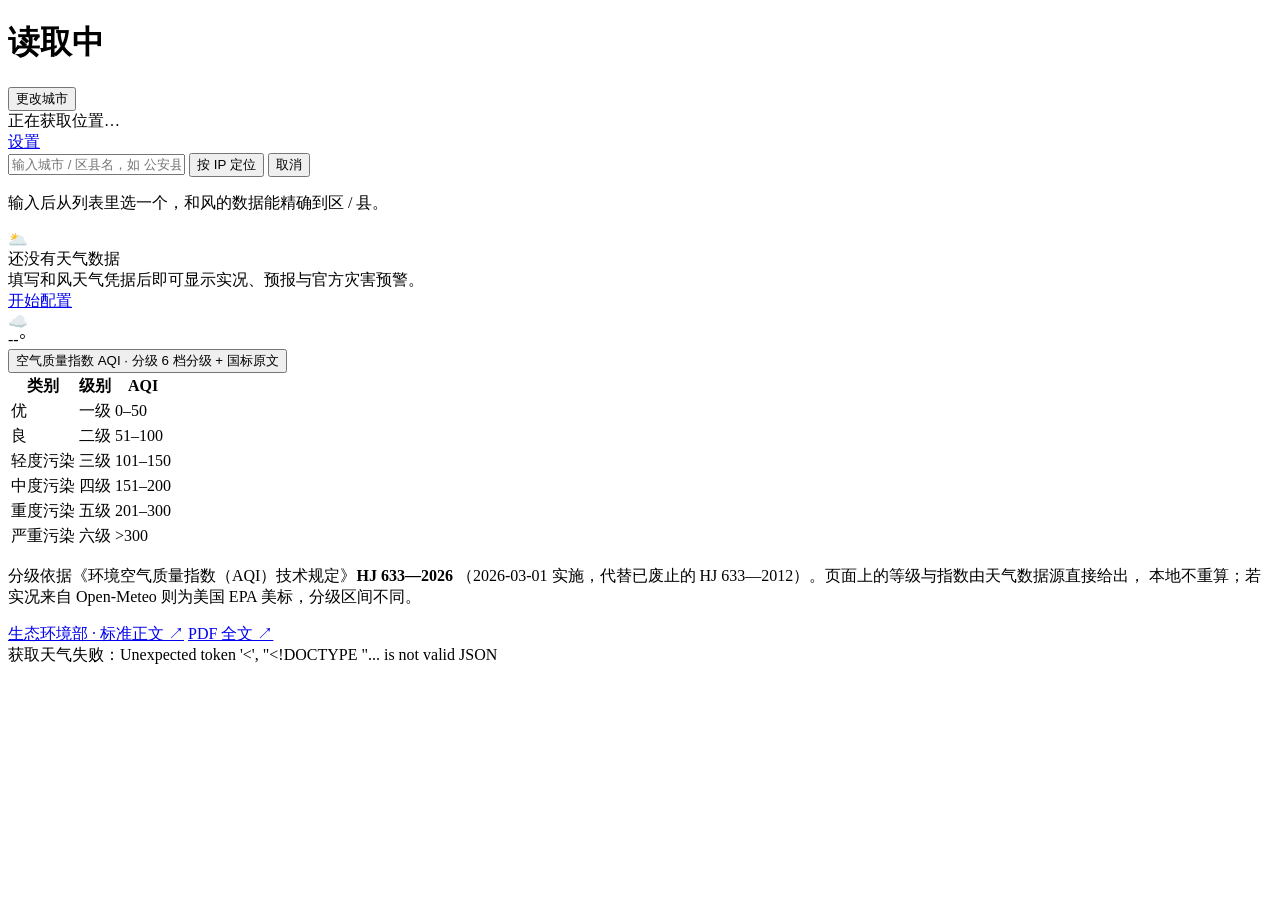
==== web/index.html @ 57ee247e "feat: 天气提醒服务（和风天气 + 企业微信/MagicPush 多通道推送） - 定时播报（07:00 / 20:30）与天气预警推送 - 多通道：企业微信机器人 / MagicPush，同类可" ====
<!DOCTYPE html>
<html lang="zh-CN">
<head>
<meta charset="utf-8">
<meta name="viewport" content="width=device-width, initial-scale=1">
<title>天气提醒</title>
<link rel="icon" href="data:image/svg+xml,<svg xmlns='http://www.w3.org/2000/svg' viewBox='0 0 100 100'><text y='.9em' font-size='88'>🌤</text></svg>">
<link rel="stylesheet" href="/style.css">
</head>
<body>
<div class="shell">

  <header class="topbar">
    <div>
      <div class="loc-line">
        <h1 id="locName">读取中</h1>
        <button class="link-btn" id="locBtn" type="button">更改城市</button>
      </div>
      <div class="loc-sub" id="locSub">正在获取位置…</div>
      <div class="loc-note hidden" id="locNote"></div>
    </div>
    <nav class="nav">
      <a class="btn btn-ghost" href="/settings">设置</a>
    </nav>
  </header>

  <!-- 选城市：按名字搜（到区县），或按 IP 重新定位 -->
  <section class="card locpicker hidden" id="locPicker">
    <div class="lp-head">
      <input id="locQ" type="text" autocomplete="off" spellcheck="false"
             placeholder="输入城市 / 区县名，如 公安县、朝阳区">
      <button class="btn" id="locIp" type="button">按 IP 定位</button>
      <button class="btn btn-ghost" id="locClose" type="button">取消</button>
    </div>
    <p class="lp-hint" id="locHint">输入后从列表里选一个，和风的数据能精确到区 / 县。</p>
    <div class="lp-list" id="locList"></div>
  </section>

  <div id="alerts"></div>
  <div id="notices"></div>

  <!-- 主天气卡 -->
  <section class="hero" id="hero">
    <div class="hero-empty" id="heroEmpty">
      <div class="he-icon">🌥️</div>
      <div class="he-title">还没有天气数据</div>
      <div class="he-text">填写和风天气凭据后即可显示实况、预报与官方灾害预警。</div>
      <a class="btn primary" href="/settings">开始配置</a>
    </div>
    <div id="heroBody" class="hidden">
      <div class="hero-main">
        <div class="hero-icon" id="heroIcon">☁️</div>
        <div class="hero-brief">
          <div class="hero-temp"><span id="heroTemp">--</span><i>°</i></div>
          <div class="hero-sub" id="heroSub"></div>
        </div>
        <div class="hero-meta" id="heroMeta"></div>
      </div>
    </div>
  </section>

  <section class="card" id="hourlyCard" hidden>
    <h2 class="card-title hour-head">未来数小时
      <span class="hour-hint"><i class="hp-dot" aria-hidden="true"></i>蓝色 % = 降水概率（非降水量）</span>
    </h2>
    <div class="hours" id="hours"></div>
  </section>

  <section class="card" id="dailyCard" hidden>
    <h2 class="card-title" id="dailyTitle">未来七天</h2>
    <div class="days-wrap" id="days"></div>
  </section>

  <section class="card" id="indicesCard" hidden>
    <h2 class="card-title">生活指数</h2>
    <ul class="indices" id="indices"></ul>
  </section>

  <!-- AQI 分级：默认折叠，主卡 ⓘ 与曲线图例都能展开它 -->
  <section class="card aqi-card" id="aqiCard">
    <button class="aqi-head" id="aqiToggle" type="button"
            aria-expanded="false" aria-controls="aqiBody">
      <span class="aqi-head-t">空气质量指数 AQI · 分级</span>
      <span class="aqi-head-hint">6 档分级 + 国标原文</span>
      <span class="aqi-chev" aria-hidden="true"></span>
    </button>
    <div class="aqi-body hidden" id="aqiBody">
      <table class="aqi-table">
        <thead><tr><th>类别</th><th>级别</th><th>AQI</th></tr></thead>
        <tbody id="aqiRows"></tbody>
      </table>
      <p class="aqi-note">
        分级依据《环境空气质量指数（AQI）技术规定》<b>HJ 633—2026</b>
        （2026-03-01 实施，代替已废止的 HJ 633—2012）。页面上的等级与指数由天气数据源直接给出，
        本地不重算；若实况来自 Open-Meteo 则为美国 EPA 美标，分级区间不同。
      </p>
      <div class="aqi-links">
        <a href="https://www.mee.gov.cn/ywgz/fgbz/bz/bzwb/jcffbz/202602/t20260225_1144441.shtml"
           target="_blank" rel="noopener noreferrer">生态环境部 · 标准正文 ↗</a>
        <a href="https://www.mee.gov.cn/ywgz/fgbz/bz/bzwb/jcffbz/202602/W020260225366493492011.pdf"
           target="_blank" rel="noopener noreferrer">PDF 全文 ↗</a>
      </div>
    </div>
  </section>

</div>

<div class="toastbar" id="toast"></div>

<script>
const $ = id => document.getElementById(id);
let toastTimer;

function toast(msg, kind = ""){
  const t = $("toast");
  t.textContent = msg;
  t.className = "toastbar show " + kind;
  clearTimeout(toastTimer);
  toastTimer = setTimeout(() => { t.className = "toastbar " + kind; }, 3600);
}

/* ---------- AQI 分级：主卡、七天表、底部说明表共用的唯一数据源 ---------- */
const AQI_LEVELS = [
  {lv: 1, cat: "优",       level: "一级", range: "0–50",    match: c => c === "优"},
  {lv: 2, cat: "良",       level: "二级", range: "51–100",  match: c => c === "良"},
  {lv: 3, cat: "轻度污染", level: "三级", range: "101–150", match: c => c.includes("轻度")},
  {lv: 4, cat: "中度污染", level: "四级", range: "151–200", match: c => c.includes("中度")},
  {lv: 5, cat: "重度污染", level: "五级", range: "201–300", match: c => c.includes("重度")},
  {lv: 6, cat: "严重污染", level: "六级", range: ">300",    match: c => c.includes("严重")}
];
function aqiLevel(cat){
  const c = (cat || "").trim();
  return AQI_LEVELS.find(x => x.match(c)) || null;
}

async function api(path, body){
  const opt = body === undefined ? {} : {
    method: "POST",
    headers: {"Content-Type": "application/json"},
    body: JSON.stringify(body)
  };
  const r = await fetch(path, opt);
  return r.json();
}

/* ---------- 预警 ---------- */
const LEVEL_RANK = {"白色": 0, "蓝色": 1, "黄色": 2, "橙色": 3, "红色": 4};

function renderAlerts(warnings){
  const box = $("alerts");
  if (!warnings || !warnings.length){ box.innerHTML = ""; return; }
  box.innerHTML = warnings.map(w => {
    const rank = LEVEL_RANK[w.level] ?? 0;
    const severe = rank >= 3;
    return `
    <div class="alert ${severe ? "alert--danger" : "alert--warn"}">
      <div class="alert-head">
        <span class="alert-title">${esc(w.typeName || "天气")}预警</span>
        <span class="alert-level lv-${rank}">${esc(w.level || "")}</span>
        ${w.status && w.status !== "预警中"
          ? `<span class="alert-status">${esc(w.status)}</span>` : ""}
      </div>
      ${w.title ? `<div class="alert-t">${esc(w.title)}</div>` : ""}
      <div class="alert-body">${esc(w.text || "")}</div>
    </div>`;
  }).join("");
}

/* ---------- 主天气 ---------- */
function renderHero(w){
  const now = w.now || {};
  $("heroEmpty").classList.add("hidden");
  $("heroBody").classList.remove("hidden");
  $("heroIcon").textContent = now.icon || "☁️";
  $("heroTemp").textContent = now.temp ?? "--";

  const sub = [now.text || "—"];
  if (now.feels != null) sub.push(`体感 <b>${now.feels}°</b>`);
  const today = (w.daily || [])[0];
  if (today && today.low != null && today.high != null)
    sub.push(`${today.low}° ~ ${today.high}°`);
  $("heroSub").innerHTML = sub.join(" · ");

  const cells = [];
  if (now.wind_dir || now.wind_scale)
    cells.push(["风力", `${now.wind_dir || ""} ${now.wind_scale || "-"} 级`.trim(), ""]);
  if (now.humidity != null)
    cells.push(["湿度", `${now.humidity}%`, ""]);
  const air = w.air;
  if (air && air.aqi != null){
    // 「优(90)」：等级在前，指数放括号里弱化；ⓘ 展开底部分级说明
    const cat = (air.category || "").trim();
    const info = '<button class="aqi-info" type="button" data-aqi-open aria-label="查看 AQI 分级与标准" title="查看 AQI 分级与标准">ⓘ</button>';
    const value = cat ? `${esc(cat)}<small>(${air.aqi})</small>` : `${air.aqi}`;
    cells.push(["空气质量", value + info,
                aqiColor(cat),
                "空气质量指数 AQI · " + (air.std === "US"
                  ? "美国 EPA 标准" : "中国国标 HJ 633—2026")]);
  }

  // 右侧三行：标签在左、值在右，flat 输出成网格项
  $("heroMeta").innerHTML = cells.map(([k, v, color, title]) => {
    const t = title ? ` title="${esc(title)}"` : "";
    return `<div class="meta-k"${t}>${k}</div>`
         + `<div class="meta-v"${color ? ` style="color:${color}"` : ""}${t}>${v}</div>`;
  }).join("");
}

function aqiColor(cat){
  const x = aqiLevel(cat);
  return x ? `var(--aqi-${x.lv})` : "";
}

function renderHourly(list){
  const card = $("hourlyCard");
  if (!list || !list.length){ card.hidden = true; return; }
  card.hidden = false;
  $("hours").innerHTML = list.map(h => {
    const pop = h.pop != null && h.pop > 0 ? h.pop + "%" : "";
    return `
    <div class="hour">
      <div class="hour-t">${esc(h.time || "")}</div>
      <div class="hour-i">${h.icon || ""}</div>
      <div class="hour-v">${h.temp ?? "-"}°</div>
      <div class="hour-p"${pop ? ` title="降水概率 ${pop}（该小时出现降水的可能性）"` : ""}>${pop}</div>
    </div>`;
  }).join("");
}

const CN_NUM = {3:"三",4:"四",5:"五",6:"六",7:"七",8:"八",9:"九",10:"十",
                11:"十一",12:"十二",13:"十三",14:"十四",15:"十五",30:"三十"};
const CURVE_H = 88;

function renderDaily(list){
  const card = $("dailyCard");
  if (!list || !list.length){ card.hidden = true; return; }
  card.hidden = false;
  $("dailyTitle").textContent = "未来" + (CN_NUM[list.length] || list.length) + "天";
  $("days").innerHTML = list.length > 5 ? dailyChart(list) : dailyList(list);
  markScrollable();
}

/* 列多到放不下时，用边缘渐隐提示「还能左右滑」 */
function markScrollable(){
  const wrap = $("days").querySelector(".wchart-wrap");
  if (!wrap) return;
  const update = () => {
    const rest = wrap.scrollWidth - wrap.clientWidth - wrap.scrollLeft;
    wrap.classList.toggle("is-left", wrap.scrollLeft > 4);
    wrap.classList.toggle("is-right", rest > 4);
  };
  wrap.addEventListener("scroll", update, {passive: true});
  update();
}

/* 5 天以内：逐行列表（信息密度低，不必上曲线） */
function dailyList(list){
  return `<ul class="days">${list.map(d => `
    <li>
      <span class="day-label">${esc(d.label || d.date || "")}</span>
      <span class="day-icon">${d.icon || ""}</span>
      <span class="day-text">${esc(d.text || "")}</span>
      <span class="day-temp">${d.low ?? "-"}° <small>~ ${d.high ?? "-"}°</small></span>
    </li>`).join("")}</ul>`;
}

/* 超过 5 天：一天一列 + 高低温曲线 */
function dailyChart(list){
  const cols = list.length;
  // 横坐标以「每列 100 单位」表示，SVG 用 preserveAspectRatio=none 横向拉伸，
  // 列宽交给 CSS 的 1fr，避免依赖 JS 测量（取消 hidden 的同一帧宽度会读到 0）。
  const width = cols * 100;
  const cx = i => i * 100 + 50;

  const temps = list.flatMap(d => [d.high, d.low]).filter(v => typeof v === "number");
  const top = temps.length ? Math.max(...temps) : 0;
  const bottom = temps.length ? Math.min(...temps) : 0;
  const span = Math.max(top - bottom, 1);
  const padY = 13;
  const y = v => padY + (top - v) / span * (CURVE_H - padY * 2);

  const hiPts = list.map((d, i) => [cx(i), y(typeof d.high === "number" ? d.high : top)]);
  const loPts = list.map((d, i) => [cx(i), y(typeof d.low === "number" ? d.low : bottom)]);
  const band = smoothPath(hiPts) + " "
    + smoothPath(loPts.slice().reverse()).replace(/^M/, "L") + " Z";

  const row = (cls, cells) =>
    `<div class="wrow ${cls}">${cells.map(c => `<span>${c}</span>`).join("")}</div>`;

  return `<div class="wchart-wrap">
    <div class="wchart" style="--cols:${cols}">
      ${row("wrow-week", list.map(d => esc(d.label || d.week || "")))}
      ${row("wrow-date", list.map(d => esc(d.date_label || "")))}
      ${row("wrow-icon", list.map(d => d.icon || ""))}
      ${row("wrow-text", list.map(d => esc(d.text || "")))}
      ${row("wrow-high", list.map(d => d.high != null ? d.high + "°" : "–"))}
      <div class="wrow wrow-curve">
        <svg viewBox="0 0 ${width} ${CURVE_H}" preserveAspectRatio="none"
             width="100%" height="${CURVE_H}" aria-hidden="true">
          <defs>
            <linearGradient id="curveBand" x1="0" y1="0" x2="0" y2="1">
              <stop offset="0%" class="band-hi"/>
              <stop offset="100%" class="band-lo"/>
            </linearGradient>
          </defs>
          <path class="curve-band" d="${band}"/>
          <path class="curve-line curve-line--hi" d="${smoothPath(hiPts)}"/>
          <path class="curve-line curve-line--lo" d="${smoothPath(loPts)}"/>
        </svg>
      </div>
      ${row("wrow-low", list.map(d => d.low != null ? d.low + "°" : "–"))}
      ${row("wrow-aqi", list.map(d => {
          if (d.aqi == null) return `<i class="aqi-none">–</i>`;
          const cat = (d.aqi_cat || "").trim();
          const txt = cat ? `<span class="aqi-cat">${esc(cat)}</span><small>(${d.aqi})</small>`
                          : `${d.aqi}`;
          return `<b class="${aqiClass(cat)}" title="空气质量指数 AQI${cat ? " · " + esc(cat) : ""}">${txt}</b>`;
        }))}
    </div>
  </div>
  <div class="wlegend">
    <span><i class="lg lg-hi"></i>最高温</span>
    <span><i class="lg lg-lo"></i>最低温</span>
    <span class="lg-note">底部为当日空气质量（等级 + 指数） ·
      <button class="link-btn aqi-open" type="button" data-aqi-open>AQI 分级 ↗</button></span>
  </div>`;
}

/* Catmull-Rom 转三次贝塞尔，得到不过冲的平滑折线 */
function smoothPath(pts){
  if (!pts.length) return "";
  if (pts.length === 1) return `M${pts[0][0]},${pts[0][1]}`;
  let d = `M${pts[0][0]},${pts[0][1]}`;
  const t = 0.16;
  for (let i = 0; i < pts.length - 1; i++){
    const p0 = pts[i - 1] || pts[i], p1 = pts[i];
    const p2 = pts[i + 1], p3 = pts[i + 2] || p2;
    d += ` C${p1[0] + (p2[0] - p0[0]) * t},${p1[1] + (p2[1] - p0[1]) * t}`
       + ` ${p2[0] - (p3[0] - p1[0]) * t},${p2[1] - (p3[1] - p1[1]) * t}`
       + ` ${p2[0]},${p2[1]}`;
  }
  return d;
}

function aqiClass(cat){
  const x = aqiLevel(cat);
  return x ? `aqi-${x.lv}` : "";
}

function renderIndices(list){
  const card = $("indicesCard");
  if (!list || !list.length){ card.hidden = true; return; }
  card.hidden = false;
  $("indices").innerHTML = list.map(i => `
    <li>
      <div><span class="idx-name">${esc(i.name || "")}</span>
           <span class="idx-cat">${esc(i.category || "")}</span></div>
      <div class="idx-text">${esc(i.text || "")}</div>
    </li>`).join("");
}

/* ---------- 数据源提示 ---------- */
function renderNotices(s, w){
  const out = [];
  if (w && w.source === "openmeteo"){
    out.push(`<div class="notice">
      <span class="n-text">当前天气来自 <b>${esc(w.source_label || "Open-Meteo")}</b>${w.fallback_reason ? "（" + esc(w.fallback_reason) + "）" : ""}。
      Open-Meteo 不提供中国官方灾害预警。</span>
      <a class="link" href="/settings">接入和风</a></div>`);
  }
  const missing = (s.missing || []).filter(m => !m.startsWith("城市位置"));
  if (!w && missing.length){
    out.push(`<div class="notice danger">
      <span class="n-text">${esc(missing.join("；"))}</span>
      <a class="link" href="/settings">去填写</a></div>`);
  }
  $("notices").innerHTML = out.join("");
}

/* ---------- 位置 ---------- */
function renderLocation(s){
  const loc = s.location || {};
  $("locName").textContent = loc.name || "未设置位置";
  $("locName").title = [loc.admin, loc.name].filter(Boolean).join(" ");
  const src = {ip: "IP 自动定位", manual: "手动设置"}[loc.source] || "未设置";
  const bits = [];
  if (loc.admin) bits.push(loc.admin);
  bits.push(src);
  if (loc.updated) bits.push("定位于 " + loc.updated.slice(5, 16));
  if (loc.ip) bits.push("出口 " + loc.ip);
  $("locSub").textContent = bits.join(" · ");
  const note = $("locNote");
  if (loc.note){ note.classList.remove("hidden"); note.textContent = "⚠️ " + loc.note; }
  else note.classList.add("hidden");
}

/* ---------- 加载 ---------- */
async function loadStatus(){
  const s = await api("/api/status");
  renderLocation(s);
  window.__status = s;
  return s;
}

async function loadWeather(force){
  try{
    const r = await api("/api/weather" + (force ? "?fresh=1" : ""));
    if (!r.ok){
      $("heroEmpty").classList.remove("hidden");
      $("heroBody").classList.add("hidden");
      if (r.error){
        $("heroEmpty").querySelector(".he-title").textContent = "暂时拿不到天气数据";
        $("heroEmpty").querySelector(".he-text").textContent = r.error;
      }
      return null;
    }
    const w = r.weather;
    renderHero(w);
    renderAlerts(w.warnings);
    renderHourly(w.hourly);
    renderDaily(w.daily);
    renderIndices(w.indices);
    return w;
  }catch(e){
    toast("获取天气失败：" + e.message, "err");
    return null;
  }
}

async function refresh(force){
  let s = {};
  try { s = await loadStatus(); }
  catch(e){ toast("读取配置状态失败：" + e.message, "err"); }
  const w = await loadWeather(force);
  window.__weather = w;
  renderNotices(s, w);
}

/* ---------- 选城市 ---------- */
const picker = { open: false, items: [], timer: 0, seq: 0 };

function togglePicker(open){
  picker.open = open === undefined ? !picker.open : open;
  $("locPicker").classList.toggle("hidden", !picker.open);
  if (picker.open){
    $("locQ").value = "";
    $("locList").innerHTML = "";
    $("locHint").textContent = "输入后从列表里选一个，和风的数据能精确到区 / 县。";
    $("locQ").focus();
  }
}

/* GeoAPI 的 name 不带「区/县」后缀，所以要拼上省/市才不歧义 */
function cityAdm(it){
  const parts = [it.adm1, it.adm2].filter((x, i, a) => x && x !== it.name && a.indexOf(x) === i);
  if (it.country && it.country !== "中国") parts.push(it.country);
  return parts.join(" · ");
}

function renderCityList(items){
  picker.items = items || [];
  if (!picker.items.length){
    $("locList").innerHTML = "";
    $("locHint").textContent = "没有匹配的城市，换个说法试试（可以去掉「市」「县」后缀）。";
    return;
  }
  $("locList").innerHTML = picker.items.map((it, i) =>
    `<button class="lp-item" type="button" data-i="${i}">
       <span class="lp-name">${esc(it.name)}</span>
       <span class="lp-adm">${esc(cityAdm(it))}</span></button>`).join("");
  $("locHint").textContent = `共 ${picker.items.length} 个结果，点一个即可切换`;
}

async function searchCity(kw){
  const q = (kw || "").trim();
  if (!q){ $("locList").innerHTML = ""; picker.items = []; return; }
  const seq = ++picker.seq;   // 只认最后一次输入的结果
  $("locHint").textContent = "搜索中…";
  try{
    const r = await api("/api/city", {keyword: q});
    if (seq !== picker.seq) return;
    if (!r.ok){
      picker.items = []; $("locList").innerHTML = "";
      $("locHint").textContent = r.error || "搜索失败";
      return;
    }
    renderCityList(r.items);
  }catch(e){
    if (seq !== picker.seq) return;
    $("locHint").textContent = "搜索失败：" + e.message;
  }
}

async function applyCity(item){
  try{
    const r = await api("/api/location", item);
    if (!r.ok){ toast(r.error || "切换失败", "err"); return; }
    toast(`位置已改为 ${r.location.name}`, "ok");
    togglePicker(false);
    await refresh(true);
  }catch(e){ toast("切换失败：" + e.message, "err"); }
}

$("locBtn").onclick = () => togglePicker();
$("locClose").onclick = () => togglePicker(false);
$("locQ").addEventListener("input", e => {
  clearTimeout(picker.timer);
  const v = e.target.value;
  picker.timer = setTimeout(() => searchCity(v), 320);
});
$("locQ").addEventListener("keydown", e => {
  if (e.key === "Enter"){
    e.preventDefault();
    if (picker.items.length) applyCity(picker.items[0]);
  } else if (e.key === "Escape") togglePicker(false);
});
$("locList").onclick = e => {
  const b = e.target.closest(".lp-item");
  if (b) applyCity(picker.items[Number(b.dataset.i)]);
};

/* 按公网 IP 重新定位 */
$("locIp").onclick = async () => {
  const btn = $("locIp");
  if (btn.disabled) return;
  btn.disabled = true;
  toast("正在按公网 IP 定位…");
  try{
    const r = await api("/api/geoip", {apply: true});
    if (r.ok){
      toast(r.geo.warn ? `定位到 ${r.geo.city}，${r.geo.warn}` : `已定位到 ${r.geo.city}`,
            r.geo.warn ? "warn" : "ok");
      togglePicker(false);
      await refresh(true);
    } else toast(r.error || "定位失败", "err");
  }catch(e){ toast("定位失败：" + e.message, "err"); }
  btn.disabled = false;
};

/* 页面重新可见时刷新（超过 3 分钟） */
let lastLoad = Date.now();
document.addEventListener("visibilitychange", () => {
  if (!document.hidden && Date.now() - lastLoad > 180000) { lastLoad = Date.now(); refresh(false); }
});

function esc(s){
  return String(s == null ? "" : s)
    .replace(/&/g, "&amp;").replace(/</g, "&lt;").replace(/>/g, "&gt;")
    .replace(/"/g, "&quot;");
}

/* ---------- AQI 分级表 / 展开 ---------- */
function renderAqiTable(){
  $("aqiRows").innerHTML = AQI_LEVELS.map(x => `
    <tr>
      <td><i class="aqi-swatch" style="--lv:var(--aqi-${x.lv})"></i><span class="aqi-lv" style="--lv:var(--aqi-${x.lv})">${x.cat}</span></td>
      <td>${x.level}</td>
      <td class="aqi-range">${x.range}</td>
    </tr>`).join("");
}

function setAqiCard(open){
  $("aqiBody").classList.toggle("hidden", !open);
  $("aqiToggle").setAttribute("aria-expanded", String(open));
}

/* 事件委托：动态渲染出来的 ⓘ 和图例按钮也能点 */
document.addEventListener("click", e => {
  if (e.target.closest("#aqiToggle")){
    setAqiCard($("aqiToggle").getAttribute("aria-expanded") !== "true");
    return;
  }
  if (e.target.closest("[data-aqi-open]")){
    e.preventDefault();
    setAqiCard(true);
    $("aqiCard").scrollIntoView({behavior: "smooth", block: "nearest"});
  }
});

renderAqiTable();
refresh(false);
</script>

</body>
</html>
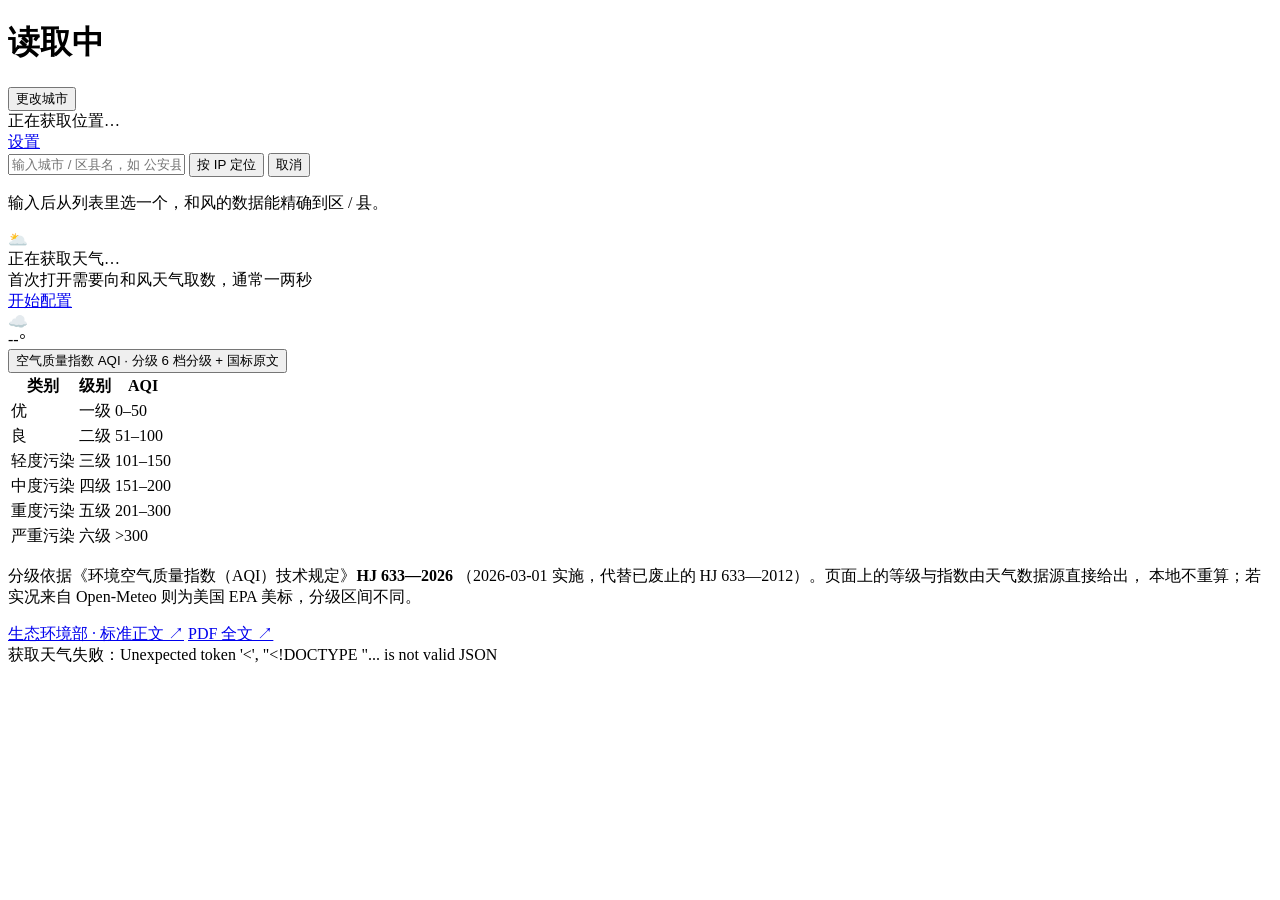
==== commit 611566ba: "perf: 首页天气改为 stale-while-revalidate，取数并发化 - 缓存 60s 硬过期改为 10 分钟新鲜期；过期先返回旧数据(stale=true)并后台刷新，   页面永远不" ====
--- a/web/index.html
+++ b/web/index.html
@@ -42,10 +42,10 @@
   <!-- 主天气卡 -->
   <section class="hero" id="hero">
     <div class="hero-empty" id="heroEmpty">
-      <div class="he-icon">🌥️</div>
-      <div class="he-title">还没有天气数据</div>
-      <div class="he-text">填写和风天气凭据后即可显示实况、预报与官方灾害预警。</div>
-      <a class="btn primary" href="/settings">开始配置</a>
+      <div class="he-icon" id="heIcon">🌥️</div>
+      <div class="he-title" id="heTitle">正在获取天气…</div>
+      <div class="he-text" id="heText">首次打开需要向和风天气取数，通常一两秒</div>
+      <a class="btn primary hidden" id="heCta" href="/settings">开始配置</a>
     </div>
     <div id="heroBody" class="hidden">
       <div class="hero-main">
@@ -58,6 +58,7 @@
       </div>
     </div>
   </section>
+  <div class="fresh hidden" id="fresh"></div>
 
   <section class="card" id="hourlyCard" hidden>
     <h2 class="card-title hour-head">未来数小时
@@ -402,16 +403,33 @@
   return s;
 }
 
+/* 数据时间：正常只写「更新于 HH:MM」；后台正在刷新时补一句提示 */
+function renderFresh(r){
+  const box = $("fresh");
+  const at = (r.weather && r.weather.updated) || "";
+  if (!at && !r.stale){ box.classList.add("hidden"); return; }
+  const bits = [];
+  if (at) bits.push("数据更新于 " + at);
+  if (r.stale) bits.push("正在后台刷新…");
+  box.textContent = bits.join(" · ");
+  box.classList.remove("hidden");
+  box.classList.toggle("is-stale", !!r.stale);
+}
+
+let staleRetry = 0;
+let staleRetried = false;   // 每次停留期间只补取一次，后台刷新失败也不无限重试
+
 async function loadWeather(force){
   try{
     const r = await api("/api/weather" + (force ? "?fresh=1" : ""));
     if (!r.ok){
+      $("heroBody").classList.add("hidden");
       $("heroEmpty").classList.remove("hidden");
-      $("heroBody").classList.add("hidden");
-      if (r.error){
-        $("heroEmpty").querySelector(".he-title").textContent = "暂时拿不到天气数据";
-        $("heroEmpty").querySelector(".he-text").textContent = r.error;
-      }
+      $("heIcon").textContent = "🌥️";
+      $("heTitle").textContent = "暂时拿不到天气数据";
+      $("heText").textContent = r.error || "稍后重试，或到设置页检查凭据与城市。";
+      $("heCta").classList.remove("hidden");
+      $("fresh").classList.add("hidden");
       return null;
     }
     const w = r.weather;
@@ -420,6 +438,14 @@
     renderHourly(w.hourly);
     renderDaily(w.daily);
     renderIndices(w.indices);
+    renderFresh(r);
+    // 旧数据先上屏、后台正在刷新：3 秒后补取一次，命中新缓存，不会额外打上游
+    clearTimeout(staleRetry);
+    if (r.stale){
+      if (!staleRetried){ staleRetried = true; staleRetry = setTimeout(() => loadWeather(false), 3000); }
+    } else {
+      staleRetried = false;
+    }
     return w;
   }catch(e){
     toast("获取天气失败：" + e.message, "err");
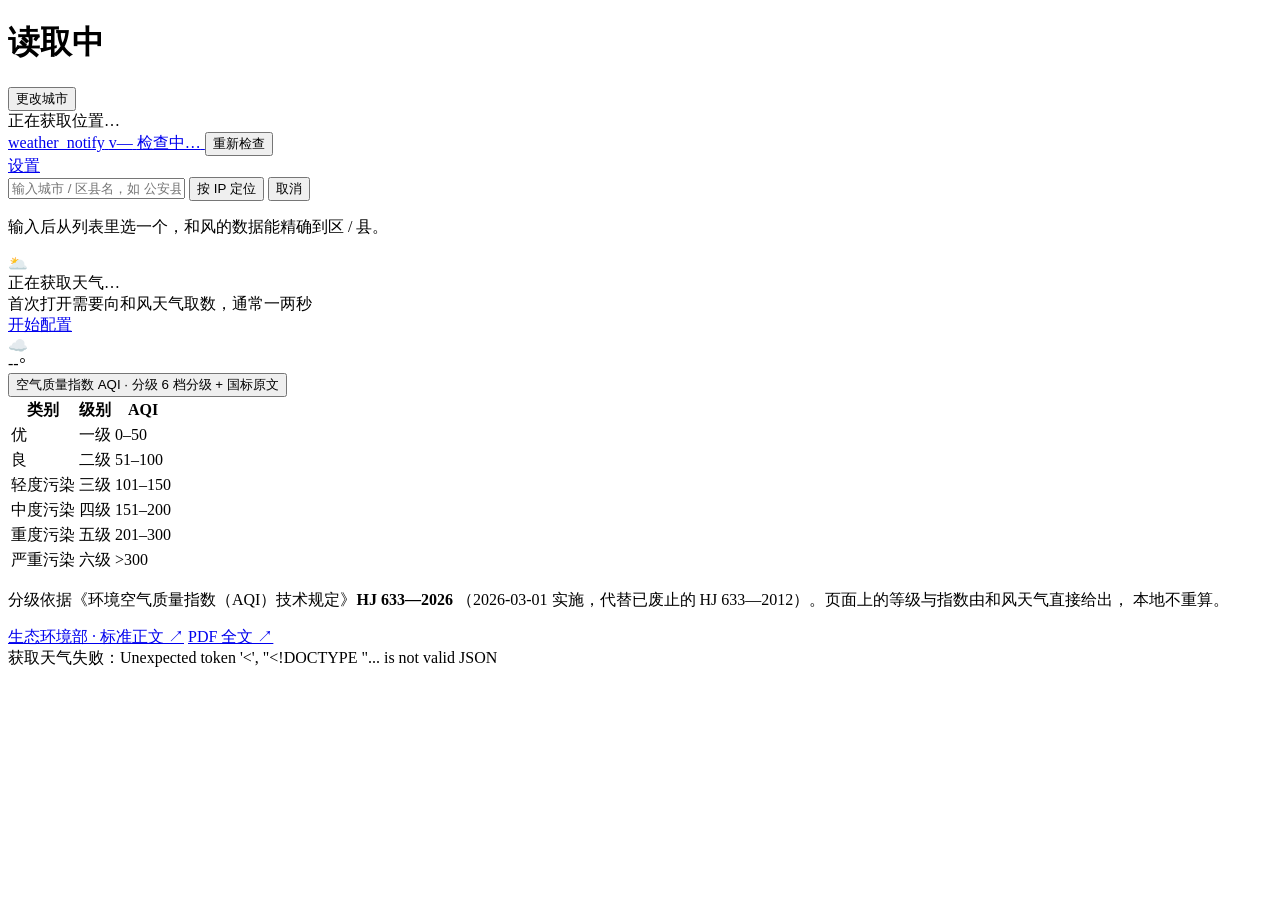
==== commit 97ab64b2: "feat: 版本徽标与逐日天数可配；移除 Open-Meteo 兜底（v0.2.0） - 版本徽标：检查更新三档（自动/仅手动/关闭）、有新版本直接下载 fpk、成功结果缓存 24 小时、   视觉上" ====
--- a/web/index.html
+++ b/web/index.html
@@ -6,6 +6,7 @@
 <title>天气提醒</title>
 <link rel="icon" href="data:image/svg+xml,<svg xmlns='http://www.w3.org/2000/svg' viewBox='0 0 100 100'><text y='.9em' font-size='88'>🌤</text></svg>">
 <link rel="stylesheet" href="/style.css">
+<script src="/version.js" defer></script>
 </head>
 <body>
 <div class="shell">
@@ -18,6 +19,16 @@
       </div>
       <div class="loc-sub" id="locSub">正在获取位置…</div>
       <div class="loc-note hidden" id="locNote"></div>
+    </div>
+    <div class="verbar">
+      <a class="ver-chip is-checking" id="verChip"
+         href="https://github.com/xuexcy/weather_notify/releases" target="_blank" rel="noopener">
+        <span class="ver-dot" aria-hidden="true"></span>
+        <span class="ver-name">weather_notify</span>
+        <span class="ver-num" id="verNum">v—</span>
+        <span class="ver-state" id="verState" role="status">检查中…</span>
+      </a>
+      <button class="link-btn" id="verRefresh" type="button">重新检查</button>
     </div>
     <nav class="nav">
       <a class="btn btn-ghost" href="/settings">设置</a>
@@ -92,8 +103,8 @@
       </table>
       <p class="aqi-note">
         分级依据《环境空气质量指数（AQI）技术规定》<b>HJ 633—2026</b>
-        （2026-03-01 实施，代替已废止的 HJ 633—2012）。页面上的等级与指数由天气数据源直接给出，
-        本地不重算；若实况来自 Open-Meteo 则为美国 EPA 美标，分级区间不同。
+        （2026-03-01 实施，代替已废止的 HJ 633—2012）。页面上的等级与指数由和风天气直接给出，
+        本地不重算。
       </p>
       <div class="aqi-links">
         <a href="https://www.mee.gov.cn/ywgz/fgbz/bz/bzwb/jcffbz/202602/t20260225_1144441.shtml"
@@ -363,12 +374,6 @@
 /* ---------- 数据源提示 ---------- */
 function renderNotices(s, w){
   const out = [];
-  if (w && w.source === "openmeteo"){
-    out.push(`<div class="notice">
-      <span class="n-text">当前天气来自 <b>${esc(w.source_label || "Open-Meteo")}</b>${w.fallback_reason ? "（" + esc(w.fallback_reason) + "）" : ""}。
-      Open-Meteo 不提供中国官方灾害预警。</span>
-      <a class="link" href="/settings">接入和风</a></div>`);
-  }
   const missing = (s.missing || []).filter(m => !m.startsWith("城市位置"));
   if (!w && missing.length){
     out.push(`<div class="notice danger">
@@ -425,11 +430,19 @@
     if (!r.ok){
       $("heroBody").classList.add("hidden");
       $("heroEmpty").classList.remove("hidden");
-      $("heIcon").textContent = "🌥️";
-      $("heTitle").textContent = "暂时拿不到天气数据";
-      $("heText").textContent = r.error || "稍后重试，或到设置页检查凭据与城市。";
+      $("fresh").classList.add("hidden");
       $("heCta").classList.remove("hidden");
-      $("fresh").classList.add("hidden");
+      $("heCta").textContent = "去设置页";
+      if (r.need_setup){
+        // 还没配和风：不显示技术错误，直接给一条去设置的路
+        $("heIcon").textContent = "🛠️";
+        $("heTitle").textContent = "还没配置和风天气";
+        $("heText").textContent = "去设置页填上 API Host、项目 ID、凭据 ID，再生成（或粘贴）Ed25519 私钥，首页就有数据了。";
+      } else {
+        $("heIcon").textContent = "🌥️";
+        $("heTitle").textContent = "暂时拿不到天气数据";
+        $("heText").textContent = r.error || "稍后重试，或到设置页检查凭据与城市。";
+      }
       return null;
     }
     const w = r.weather;
